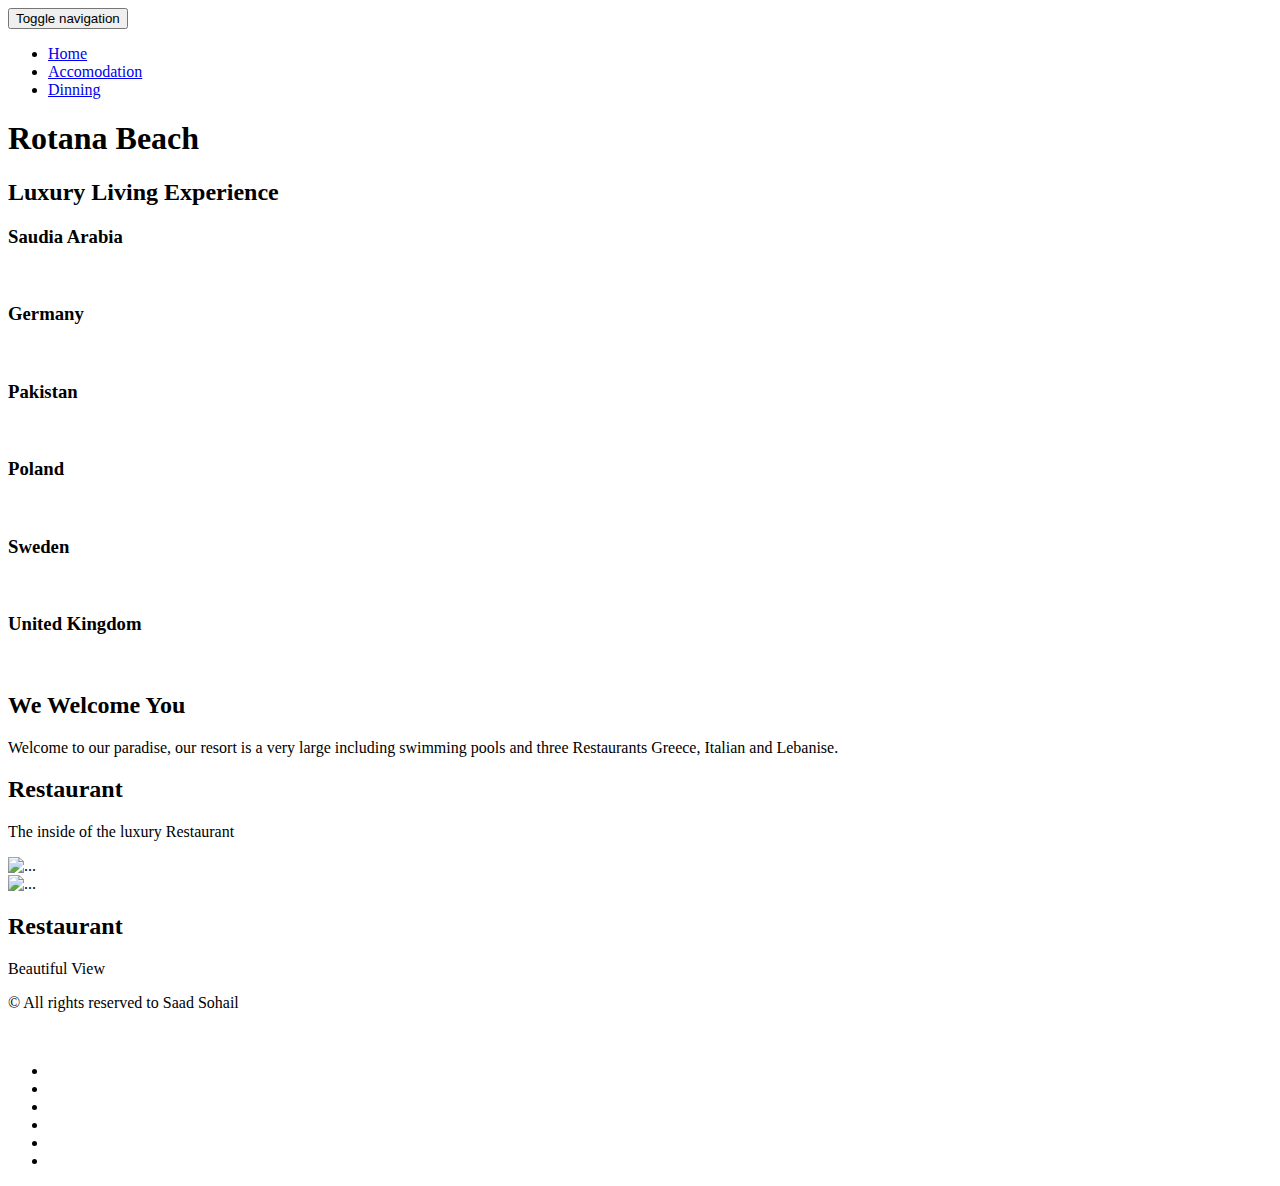
==== index.html @ 33d86fa9 "add github link" ====
<!DOCTYPE html>
<html lang="en">

<head>
  <meta charset="utf-8">
  <meta name="viewport" content="width=device-width, initial-scale=1">
  <title>Rotana Beach Resort</title>
  <meta name="description" content="">
  <meta name="author" content="">

  <!-- Favicons
    ================================================== -->
  <link rel="shortcut icon" href="img/favicon.ico" type="image/x-icon">
  <link rel="stylesheet" type="text/css" href="fonts/font-awesome/css/font-awesome.css">

  <!-- Bootstrap -->
  <link rel="stylesheet" type="text/css" href="css/bootstrap.css">

  <!-- Stylesheet
    ================================================== -->
  <link rel="stylesheet" type="text/css" href="css/style.css">

</head>

<body id="page-top" data-spy="scroll" data-target=".navbar-fixed-top">
  <!-- Navigation
    ==========================================-->
  <nav id="menu" class="navbar navbar-default navbar-fixed-top">
    <div class="container">
      <!-- Brand and toggle get grouped for better mobile display -->
      <div class="navbar-header">
        <button type="button" class="navbar-toggle collapsed" data-toggle="collapse"
          data-target="#bs-example-navbar-collapse-1"> <span class="sr-only">Toggle navigation</span> <span
            class="icon-bar"></span> <span class="icon-bar"></span> <span class="icon-bar"></span> </button>
      </div>

      <!-- Collect the nav links, forms, and other content for toggling -->
      <div class="collapse navbar-collapse" id="bs-example-navbar-collapse-1">
        <ul class="nav navbar-nav">
          <li><a href="/" class="page-scroll">Home</a></li>
          <li><a href="#" class="page-scroll">Accomodation</a></li>
          <!-- <li><a href="#restaurant-menu" class="page-scroll">Menu</a></li> -->
          <!-- <li><a href="#team" class="page-scroll">Chef</a></li> -->
          <li><a href="#" class="page-scroll">Dinning</a></li>
        </ul>
      </div>
      <!-- /.navbar-collapse -->
    </div>
  </nav>
  <!-- Header -->
  <header id="header">
    <div class="intro">
      <div class="overlay">
        <div class="container">
          <div class="row">
            <div class="intro-text">
              <h1>Rotana Beach</h1>
            </div>
          </div>
        </div>
      </div>
    </div>
  </header>
  <!-- Features Section -->
  <div id="features" class="text-center">
    <div class="container">
      <div class="section-title">
        <h2>Luxury Living Experience</h2>
      </div>
      <div class="row">
        <div class="col-xs-12 col-sm-3">
          <div class="features-item">
            <h3>Saudia Arabia</h3>
            <img src="img/flags/saudia.png" class="img-responsive" alt="">

          </div>
        </div>
        <div class="col-xs-12 col-sm-3">
          <div class="features-item">
            <h3>Germany</h3>
            <img src="img/flags/germany.png" class="img-responsive" alt="">

          </div>
        </div>
        <div class="col-xs-12 col-sm-3">
          <div class="features-item">
            <h3>Pakistan</h3>
            <img src="img/flags/pk.png" class="img-responsive" alt="">

          </div>
        </div>
        <div class="col-xs-12 col-sm-3">
          <div class="features-item">
            <h3>Poland</h3>
            <img src="img/flags/poland.png" class="img-responsive" alt="">

          </div>
        </div>
      </div>

      <div class="row">
        <div class="col-xs-12 col-sm-3">
          <div class="features-item">
            <h3>Sweden</h3>
            <img src="img/flags/sweden.png" class="img-responsive" alt="">

          </div>
        </div>
        <div class="col-xs-12 col-sm-3">
          <div class="features-item">
            <h3>United Kingdom</h3>
            <img src="img/flags/UK.png" class="img-responsive" alt="">

          </div>
        </div>
      </div>
    </div>
  </div>
  <!-- About Section -->
  <div id="about">
    <div class="container-fluid">
      <div class="row">
        <div class="col-xs-12 col-md-6 about-img"> </div>
        <div class="col-xs-12 col-md-3 col-md-offset-1">
          <div class="about-text">
            <div class="section-title">
              <h2>We Welcome You</h2>
            </div>
            <p>Welcome to our paradise, our resort is a very large including swimming pools and three Restaurants
              Greece, Italian and Lebanise.</p>

          </div>
        </div>
      </div>
    </div>
  </div>

  <!-- Team Section -->
  <div id="team">
    <div class="container">
      <div id="row">
        <div class="col-md-6">
          <div class="col-md-10 col-md-offset-1">
            <div class="section-title">
              <h2>Restaurant</h2>
            </div>
            <p>The inside of the luxury Restaurant</p>
          </div>
        </div>
        <div class="col-md-6">
          <div class="team-img"><img src="img/inside.jpg" alt="..."></div>
        </div>
      </div>
    </div>
  </div>

  <div id="team">
    <div class="container">
      <div id="row">
        <div class="col-md-6">
          <div class="team-img"><img src="img/insidea.jpg" alt="..."></div>
        </div>
        <div class="col-md-6">
          <div class="col-md-10 col-md-offset-1">
            <div class="section-title">
              <h2>Restaurant</h2>
            </div>
            <p>Beautiful View</p>
          </div>
        </div>
      </div>
    </div>
  </div>
  <div id="footer">
    <div class="container text-center">
      <div class="col-md-6">
        <p>&copy; All rights reserved to Saad Sohail</p>
        <li><a href="https://github.com/rishat5081"><i class="fa fa-github"></i></a></li>
      </div>
      <div class="col-md-6">
        <div class="social">
          <ul>
            <li><a href="#"><i class="fa fa-facebook"></i></a></li>
            <li><a href="#"><i class="fa fa-twitter"></i></a></li>
            <li><a href="#"><i class="fa fa-youtube"></i></a></li>
            <li><a href="#"><i class="fa fa-instagram"></i></a></li>
            <li><a href="#"><i class="fa fa-twitter"></i></a></li>
            <li><a href="#"><i class="fa fa-linkedin"></i></a></li>
          </ul>
        </div>
      </div>
    </div>
  </div>
</body>

</html>
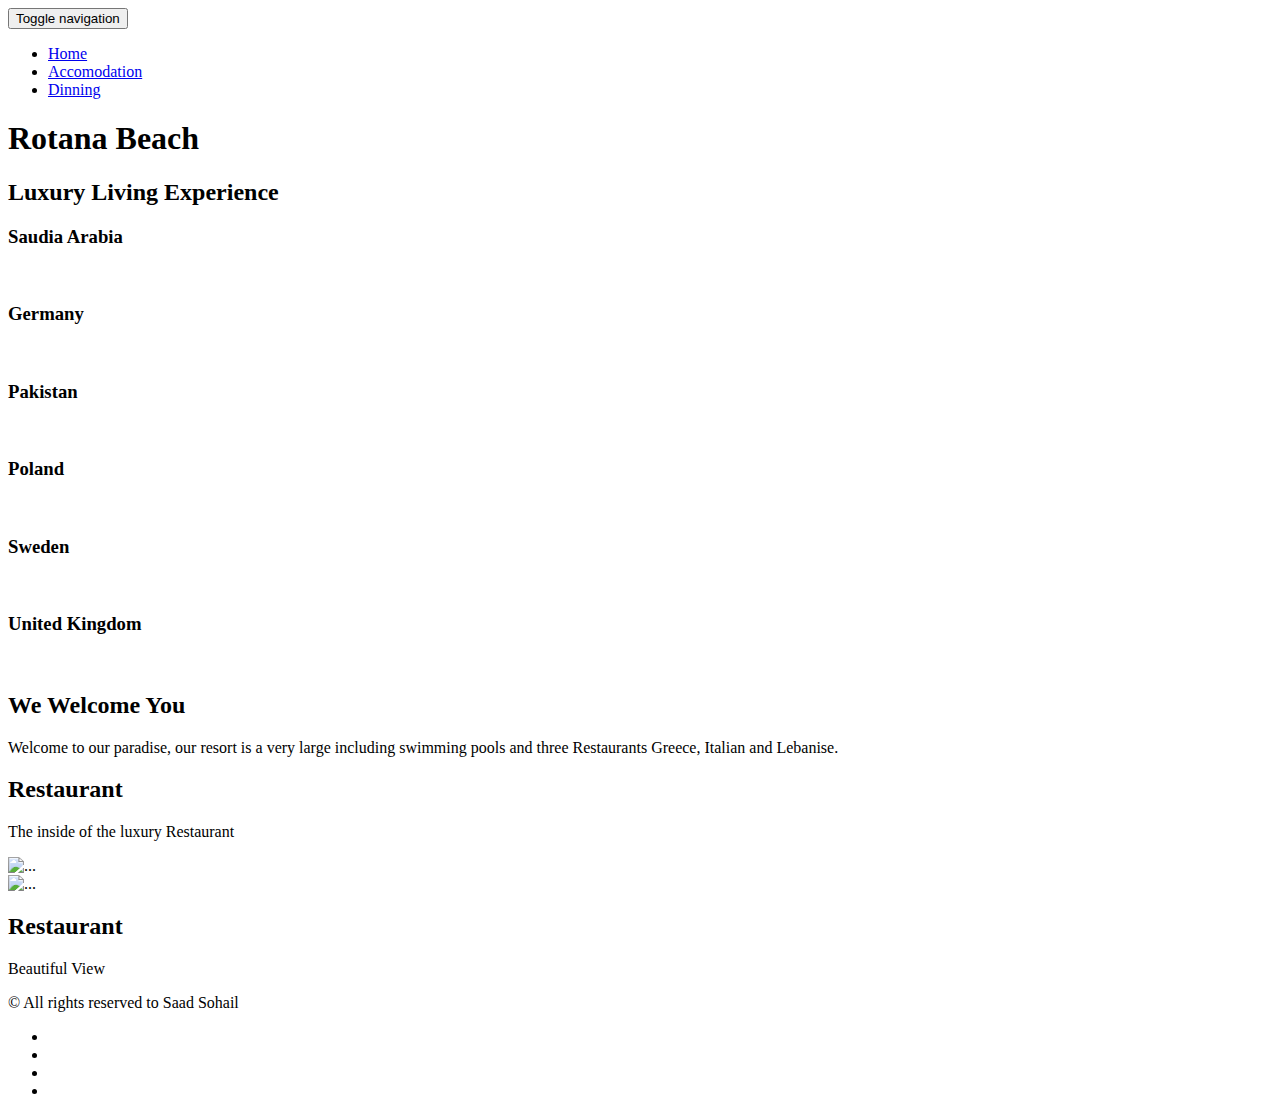
==== commit 871a9446: "icon" ====
--- a/index.html
+++ b/index.html
@@ -174,18 +174,23 @@
   <div id="footer">
     <div class="container text-center">
       <div class="col-md-6">
-        <p>&copy; All rights reserved to Saad Sohail</p>
-        <li><a href="https://github.com/rishat5081"><i class="fa fa-github"></i></a></li>
+        <p>&copy; All rights reserved to Saad Sohail </li>
+        </p>
+
       </div>
       <div class="col-md-6">
         <div class="social">
           <ul>
-            <li><a href="#"><i class="fa fa-facebook"></i></a></li>
-            <li><a href="#"><i class="fa fa-twitter"></i></a></li>
-            <li><a href="#"><i class="fa fa-youtube"></i></a></li>
-            <li><a href="#"><i class="fa fa-instagram"></i></a></li>
-            <li><a href="#"><i class="fa fa-twitter"></i></a></li>
-            <li><a href="#"><i class="fa fa-linkedin"></i></a></li>
+            <li><a href="https://github.com/rishat5081"><i class="fa fa-github-square"></i></a>
+            <li><a href="https://www.facebook.com/rishat.5081/"><i class="fa fa-facebook"></i></a></li>
+            <!-- <li><a href="#"><i class="fa fa-twitter"></i></a></li> -->
+            <!-- <li><a href="#"><i class="fa fa-youtube"></i></a></li> -->
+            <li><a href="https://www.instagram.com/hydrogen._.oxide/"><i class="fa fa-instagram"></i></a></li>
+            <!-- <li><a href="https://www.fiverr.com/ibn_e_farooq?up_rollout=true"><img src="/img/fiverr.png" alt="Fiverr"
+                  height="25px" width="25px"></a></li>
+            <li><a href="https://www.upwork.com/freelancers/~012dc36eaab5709a19"><img src="/img/upwork.png" alt="Fiverr"
+                  height="25px" width="25px"></a></li> -->
+            <li><a href="https://www.linkedin.com/in/saad-sohail-aa135b172/"><i class="fa fa-linkedin"></i></a></li>
           </ul>
         </div>
       </div>
